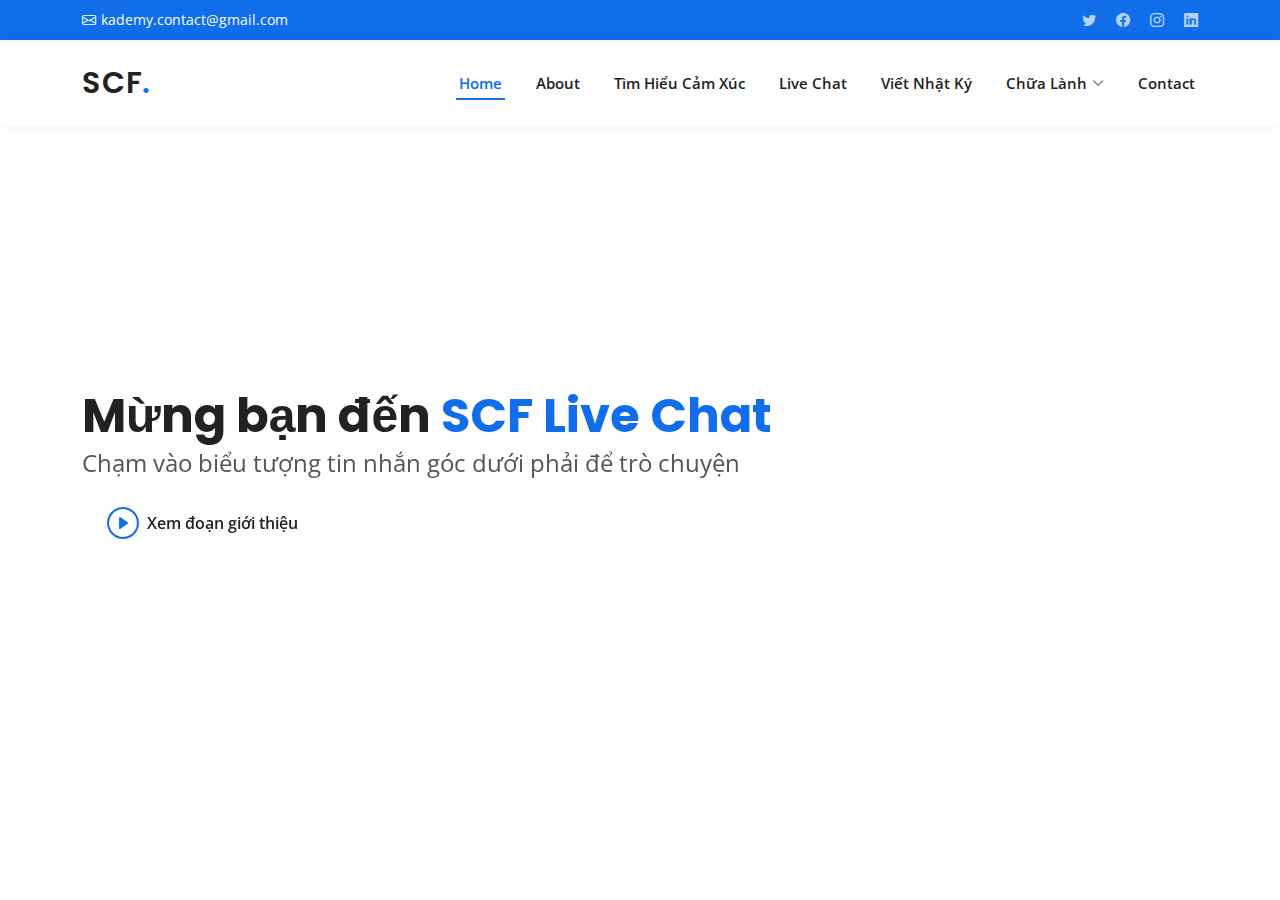
==== liveChat.html @ d1cd8855 "Add files via upload" ====
<!DOCTYPE html>
<html lang="en">

<head>
  <meta charset="utf-8">
  <meta content="width=device-width, initial-scale=1.0" name="viewport">

  <title>SCF - Trang chủ</title>
  <meta content="" name="description">
  <meta content="" name="keywords">
  <!-- Start of Async Drift Code -->
<script>
  "use strict";
  
  !function() {
    var t = window.driftt = window.drift = window.driftt || [];
    if (!t.init) {
      if (t.invoked) return void (window.console && console.error && console.error("Drift snippet included twice."));
      t.invoked = !0, t.methods = [ "identify", "config", "track", "reset", "debug", "show", "ping", "page", "hide", "off", "on" ], 
      t.factory = function(e) {
        return function() {
          var n = Array.prototype.slice.call(arguments);
          return n.unshift(e), t.push(n), t;
        };
      }, t.methods.forEach(function(e) {
        t[e] = t.factory(e);
      }), t.load = function(t) {
        var e = 3e5, n = Math.ceil(new Date() / e) * e, o = document.createElement("script");
        o.type = "text/javascript", o.async = !0, o.crossorigin = "anonymous", o.src = "https://js.driftt.com/include/" + n + "/" + t + ".js";
        var i = document.getElementsByTagName("script")[0];
        i.parentNode.insertBefore(o, i);
      };
    }
  }();
  drift.SNIPPET_VERSION = '0.3.1';
  drift.load('kxtxxpg8i2ha');
  </script>
  <!-- End of Async Drift Code -->

  <!-- Logo
  <link href="assets/img/favicon.png" rel="icon">
  <link href="assets/img/apple-touch-icon.png" rel="apple-touch-icon"> -->

  <!-- Google Fonts -->
  <link href="https://fonts.googleapis.com/css?family=Open+Sans:300,300i,400,400i,600,600i,700,700i|Roboto:300,300i,400,400i,500,500i,600,600i,700,700i|Poppins:300,300i,400,400i,500,500i,600,600i,700,700i" rel="stylesheet">

  <!-- Vendor CSS Files -->
  <link href="assets/vendor/aos/aos.css" rel="stylesheet">
  <link href="assets/vendor/bootstrap/css/bootstrap.min.css" rel="stylesheet">
  <link href="assets/vendor/bootstrap-icons/bootstrap-icons.css" rel="stylesheet">
  <link href="assets/vendor/boxicons/css/boxicons.min.css" rel="stylesheet">
  <link href="assets/vendor/glightbox/css/glightbox.min.css" rel="stylesheet">
  <link href="assets/vendor/swiper/swiper-bundle.min.css" rel="stylesheet">

  <!-- Template Main CSS File -->
  <link href="assets/css/style.css" rel="stylesheet">

  <!-- =======================================================
  * Template Name: BizLand
  * Updated: Mar 10 2023 with Bootstrap v5.2.3
  * Template URL: https://bootstrapmade.com/bizland-bootstrap-business-template/
  * Author: BootstrapMade.com
  * License: https://bootstrapmade.com/license/
  ======================================================== -->
</head>

<body>

  <!-- ======= Top Bar ======= -->
  <section id="topbar" class="d-flex align-items-center">
    <div class="container d-flex justify-content-center justify-content-md-between">
      <div class="contact-info d-flex align-items-center">
        <i class="bi bi-envelope d-flex align-items-center"><a href="mailto:contact@example.com">kademy.contact@gmail.com</a></i>
      </div>
      <div class="social-links d-none d-md-flex align-items-center">
        <a href="#" class="twitter"><i class="bi bi-twitter"></i></a>
        <a href="#" class="facebook"><i class="bi bi-facebook"></i></a>
        <a href="#" class="instagram"><i class="bi bi-instagram"></i></a>
        <a href="#" class="linkedin"><i class="bi bi-linkedin"></i></i></a>
      </div>
    </div>
  </section>

  <!-- ======= Header ======= -->
  <header id="header" class="d-flex align-items-center">
    <div class="container d-flex align-items-center justify-content-between">

      <h1 class="logo"><a href="index.html">SCF<span>.</span></a></h1>
      <!-- Uncomment below if you prefer to use an image logo -->
      <!-- <a href="index.html" class="logo"><img src="assets/img/logo.png" alt=""></a>-->

      <nav id="navbar" class="navbar">
        <ul>
          <li><a class="nav-link scrollto active" href="#hero">Home</a></li>
          <li><a class="nav-link scrollto" href="#about">About</a></li>
          <li><a class="nav-link scrollto" href="#services">Tìm Hiểu Cảm Xúc</a></li>
          <li><a class="nav-link scrollto " href="#portfolio">Live Chat</a></li>
          <li><a class="nav-link scrollto" href="#team">Viết Nhật Ký</a></li>
          <li class="dropdown"><a href="#"><span>Chữa Lành</span> <i class="bi bi-chevron-down"></i></a>
            <ul>
              <li><a href="#">Bằng Phim</a></li>
              <li><a href="#">Bằng Podcast</a></li>
              <li><a href="#">Bằng Game</a></li>
              <li><a href="#">Bằng Tập Thể Dục</a></li>
            </ul>
          </li>
          <li><a class="nav-link scrollto" href="#contact">Contact</a></li>
        </ul>
        <i class="bi bi-list mobile-nav-toggle"></i>
      </nav><!-- .navbar -->

    </div>
  </header><!-- End Header -->

  <!-- ======= Hero Section ======= -->
  <section id="hero" class="d-flex align-items-center">
    <div class="container" data-aos="zoom-out" data-aos-delay="100">
      <h1>Mừng bạn đến  <span>SCF Live Chat</span></h1>
      <h2>Chạm vào biểu tượng tin nhắn góc dưới phải để trò chuyện </h2>
      <div class="d-flex">
        <a href="https://www.youtube.com/watch?v=jDDaplaOz7Q" class="glightbox btn-watch-video"><i class="bi bi-play-circle"></i><span>Xem đoạn giới thiệu</span></a>
      </div>
    </div>
  </section><!-- End Hero -->

  <main id="main">

   

  <div id="preloader"></div>
  <a href="#" class="back-to-top d-flex align-items-center justify-content-center"><i class="bi bi-arrow-up-short"></i></a>

  <!-- Vendor JS Files -->
  <script src="assets/vendor/purecounter/purecounter_vanilla.js"></script>
  <script src="assets/vendor/aos/aos.js"></script>
  <script src="assets/vendor/bootstrap/js/bootstrap.bundle.min.js"></script>
  <script src="assets/vendor/glightbox/js/glightbox.min.js"></script>
  <script src="assets/vendor/isotope-layout/isotope.pkgd.min.js"></script>
  <script src="assets/vendor/swiper/swiper-bundle.min.js"></script>
  <script src="assets/vendor/waypoints/noframework.waypoints.js"></script>
  <script src="assets/vendor/php-email-form/validate.js"></script>

  <!-- Template Main JS File -->
  <script src="assets/js/main.js"></script>

</body>

</html>
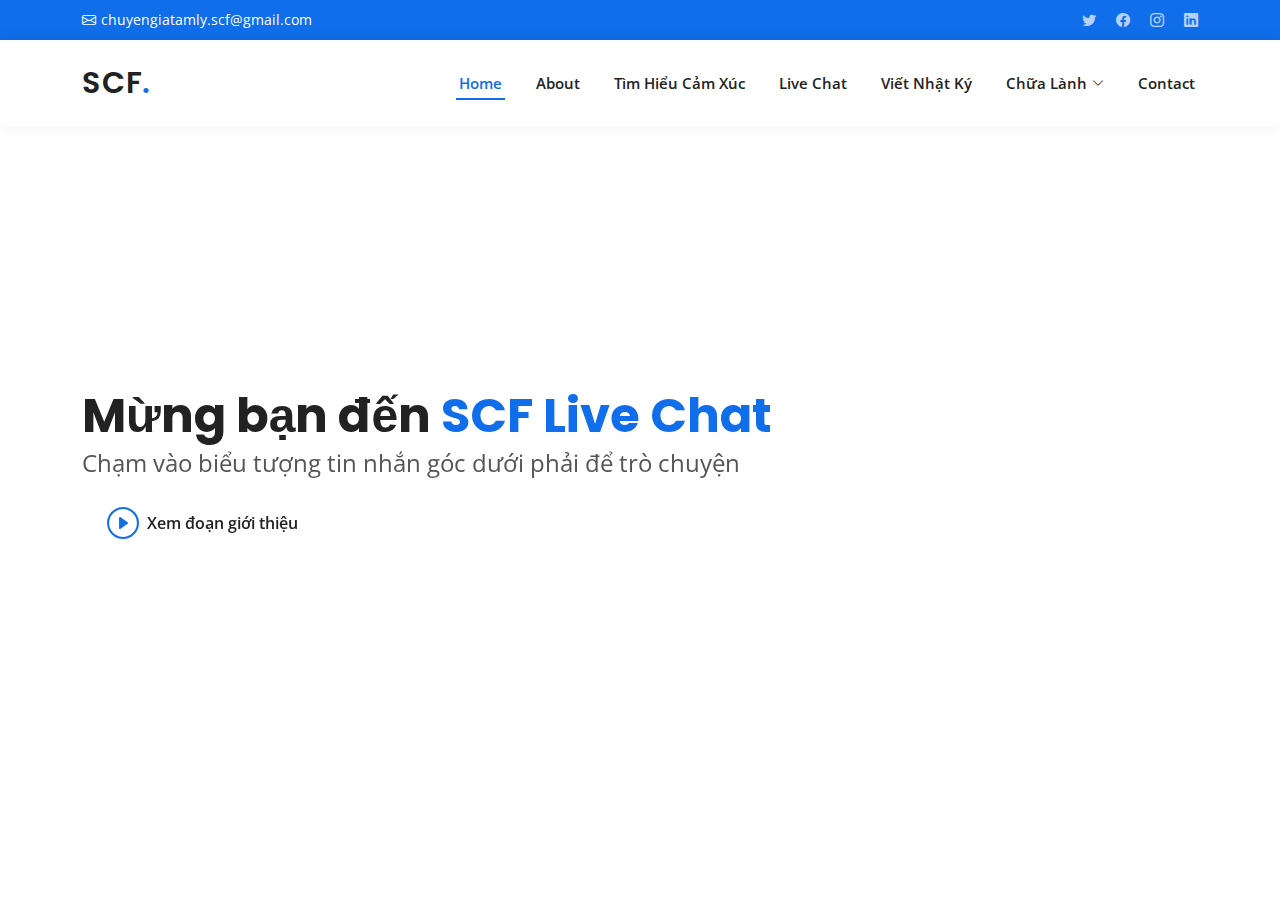
==== commit 3ac71f8e: "Thêm mail contact" ====
--- a/liveChat.html
+++ b/liveChat.html
@@ -70,7 +70,7 @@
   <section id="topbar" class="d-flex align-items-center">
     <div class="container d-flex justify-content-center justify-content-md-between">
       <div class="contact-info d-flex align-items-center">
-        <i class="bi bi-envelope d-flex align-items-center"><a href="mailto:contact@example.com">kademy.contact@gmail.com</a></i>
+       <i class="bi bi-envelope d-flex align-items-center"><a href="mailto:chuyengiatamly.scf@gmail.com">chuyengiatamly.scf@gmail.com</a></i>
       </div>
       <div class="social-links d-none d-md-flex align-items-center">
         <a href="#" class="twitter"><i class="bi bi-twitter"></i></a>
@@ -127,8 +127,6 @@
 
    
 
-  <div id="preloader"></div>
-  <a href="#" class="back-to-top d-flex align-items-center justify-content-center"><i class="bi bi-arrow-up-short"></i></a>
 
   <!-- Vendor JS Files -->
   <script src="assets/vendor/purecounter/purecounter_vanilla.js"></script>
@@ -145,4 +143,4 @@
 
 </body>
 
-</html>+</html>
